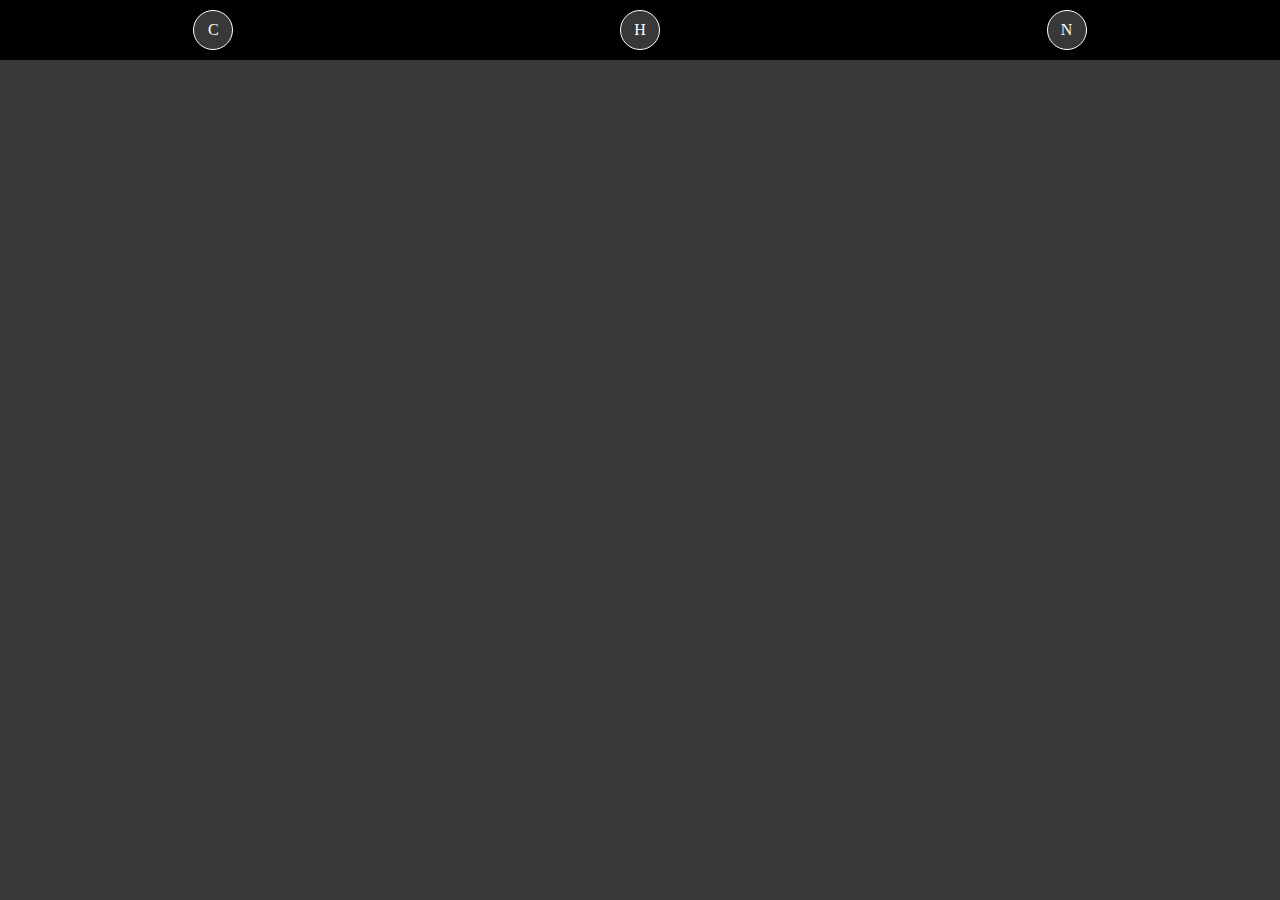
==== copify/index.html @ c94a08c0 "//" ====
<!DOCTYPE html>
<html lang="en">
  <head>
    <meta charset="UTF-8" />
    <meta name="viewport" content="width=device-width, initial-scale=1.0" />
    <title>Copify</title>
    <link rel="stylesheet" href="copify.css" />
  </head>
  <body>
    <div class="heading">
      <section class="logo">
        <p>C</p>
      </section>
      <section class="home">
        <a href="index.html"><p>H</p></a>
      </section>
      <section class="noti"><p>N</p></section>
    </div>

    <script src="copify.js"></script>
  </body>
</html>
---- copify/copify.css ----
* {
  margin: 0;
  padding: 0;
  box-sizing: border-box;
  color: white;
}
a {
  text-decoration: none;
  color: white;
}
body {
  font-family: Georgia, "Times New Roman", Times, serif;
  background-color: #383838;
}
.logo,
.home,
.noti {
  background-color: #383838;
  height: 40px;
  width: 40px;
  text-align: center;
  padding: 10px;
  border-radius: 50px;
  border: 1px solid white;
  cursor: pointer;
}
.heading {
  background-color: rgb(0, 0, 0);
  display: flex;
  height: 60px;
  width: 100%;
  align-items: center;
  justify-content: space-around;
  flex-wrap: wrap;

  margin-bottom: 5px;
}
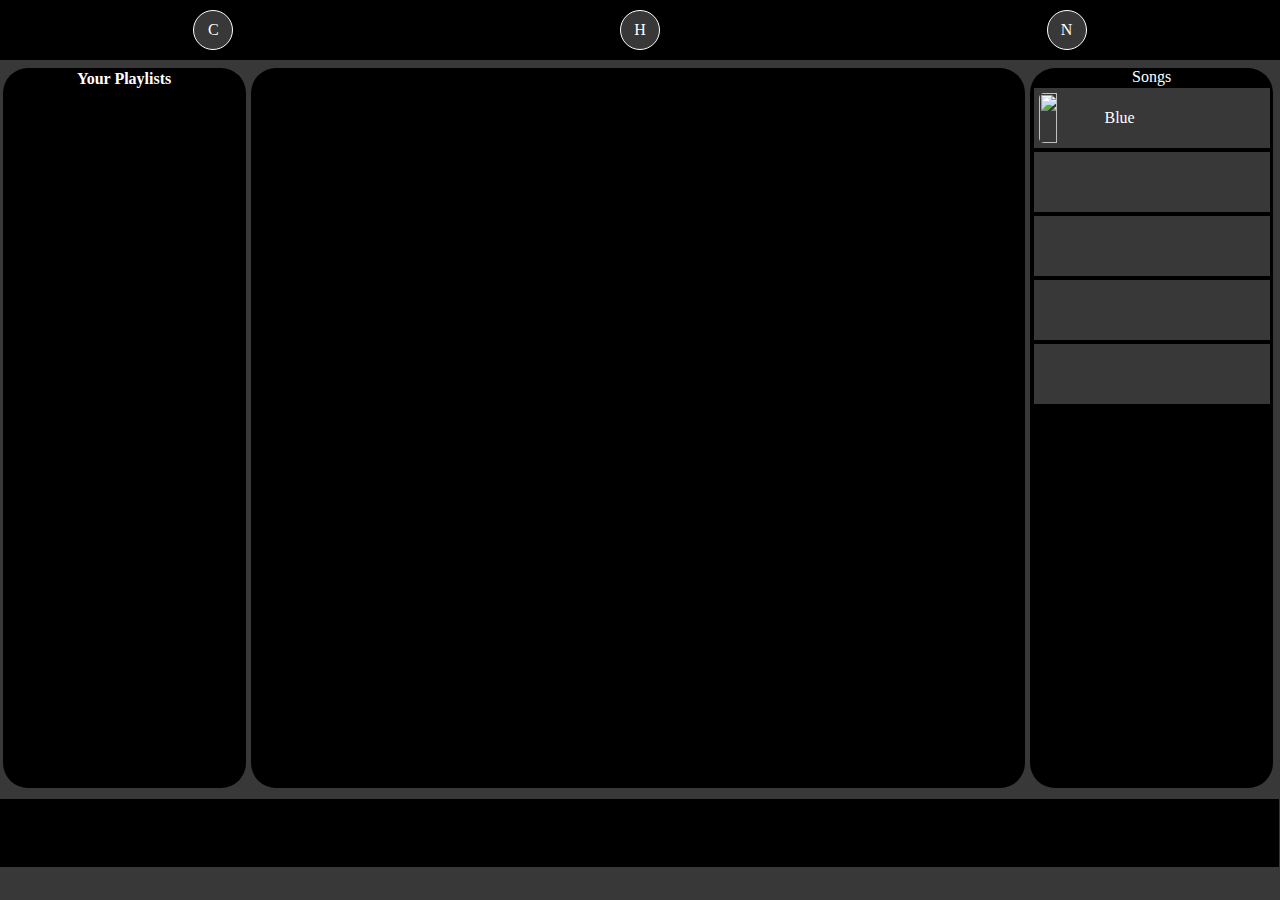
==== commit be58815d: "fixes" ====
--- a/copify/index.html
+++ b/copify/index.html
@@ -16,7 +16,24 @@
       </section>
       <section class="noti"><p>N</p></section>
     </div>
+    <div class="main">
+      <div class="lists">
+        <h4>Your Playlists</h4>
+      </div>
+      <div class="info"></div>
+      <div class="details">
+        <p>Songs</p>
+        <section class="song" id="song1">
+          <p id="song1_name" class="name_song"></p>
+        </section>
 
+        <section class="song"></section>
+        <section class="song"></section>
+        <section class="song"></section>
+        <section class="song"></section>
+      </div>
+    </div>
+    <div class="footer"></div>
     <script src="copify.js"></script>
   </body>
 </html>
--- a/copify/copify.css
+++ b/copify/copify.css
@@ -35,3 +35,65 @@
 
   margin-bottom: 5px;
 }
+.lists,
+.details {
+  display: flex;
+  flex-direction: column;
+  width: 19%;
+  height: 80dvh;
+  background-color: rgb(0, 0, 0);
+  border-radius: 25px;
+  margin: 2.5px;
+}
+.main {
+  display: flex;
+  flex-direction: row;
+  flex-wrap: wrap;
+}
+.info {
+  height: 80dvh;
+  width: 60.5%;
+  border-radius: 25px;
+  background-color: rgb(0, 0, 0);
+  margin: 2.5px;
+}
+.footer {
+  height: 7.5dvh;
+  width: 99.9%;
+  margin-top: 1dvh;
+  background-color: rgb(0, 0, 0);
+}
+.lists h4 {
+  text-align: center;
+  margin-top: 2px;
+}
+#change {
+  padding: 4px;
+  margin: 10px;
+  background-color: rgb(0, 0, 0);
+  border: 2px solid wheat;
+  transition: all 0.3s ease-in-out;
+}
+#change:active {
+  background-color: rgb(0, 0, 0);
+  border: 2px solid rgb(214, 123, 123);
+}
+#change:hover {
+  background-color: rgb(0, 0, 0);
+  border: 2px solid rgb(214, 123, 123);
+}
+.song {
+  width: 97%;
+  height: 60px;
+  background-color: #383838;
+  margin: 2px;
+  display: flex;
+  align-items: center;
+}
+.details {
+  align-items: center;
+}
+.name_song {
+  text-align: center;
+  display: inline;
+}
